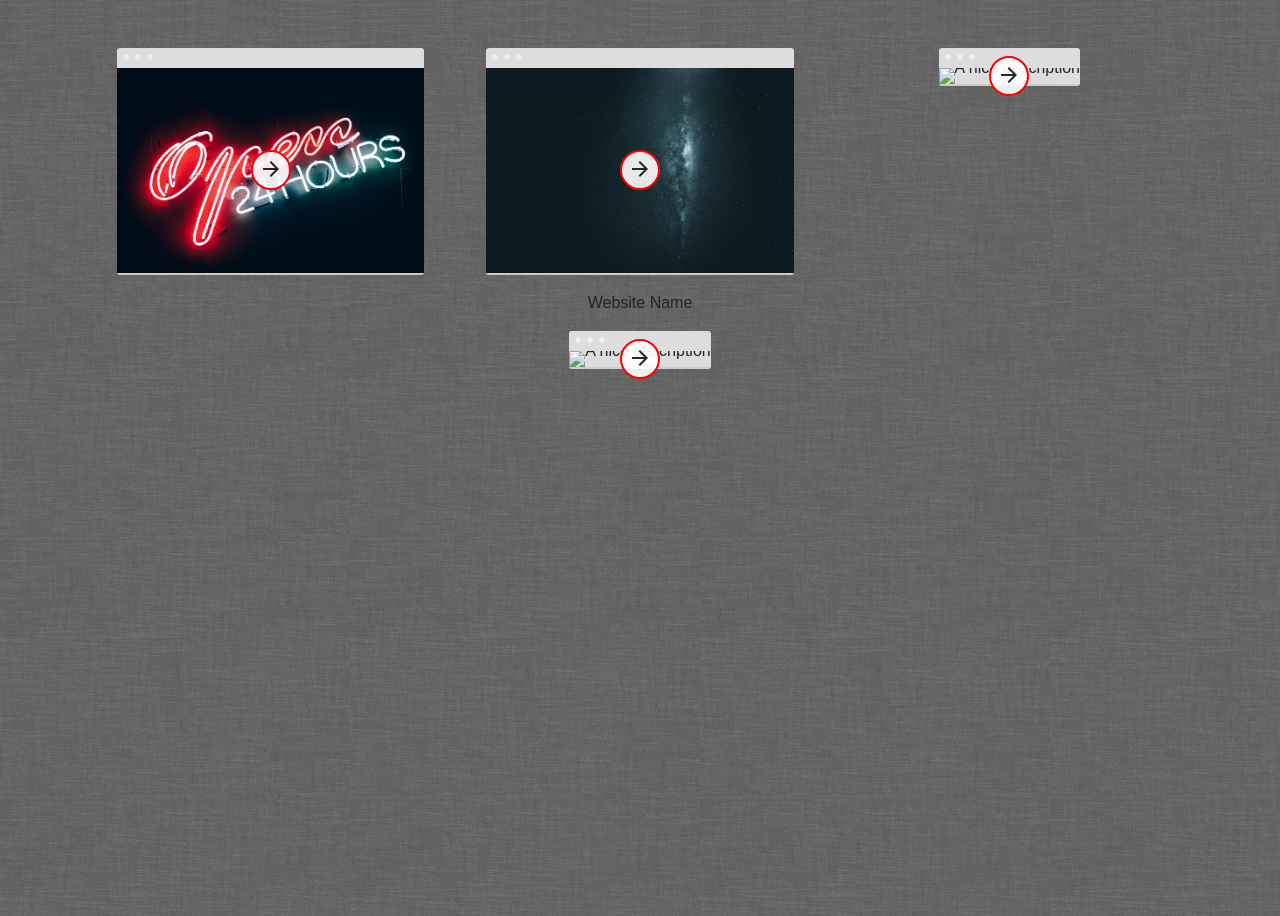
==== portfolio.html @ 8044ddec "adding portfolio page design and structure" ====
<!DOCTYPE html>
<html lang="en">
<head>
    <meta charset="UTF-8">
    <title>Dane L Miller</title>
    <link rel="stylesheet" href="https://maxcdn.bootstrapcdn.com/bootstrap/4.0.0/css/bootstrap.min.css" integrity="sha384-Gn5384xqQ1aoWXA+058RXPxPg6fy4IWvTNh0E263XmFcJlSAwiGgFAW/dAiS6JXm" crossorigin="anonymous" />
    <link href="https://fonts.googleapis.com/icon?family=Material+Icons" rel="stylesheet">
    <link rel="stylesheet" href="css/main.css" />
    <style>



    </style>
</head>
<body>


<div class="container p-3 m-3 text-center mx-auto">

<div class="row justify-content-center text-center">

      <div class="col-4">
        <div class="fake-browser-ui m-3">
            <div class="frame">
                <span></span>
                <span></span>
                <span></span>
            </div>
            <div class="more-btn more-btn-abs  hvr-pulse"><i class="material-icons">arrow_forward</i></div>
            <img src="images/24hours.jpg" alt="A nice description" class="img-fluid">
        </div>
      </div>

    <div class="col-4">
    <div class="fake-browser-ui m-3">
            <div class="frame">
                <span></span>
                <span></span>
                <span></span>
            </div>
        <div class="more-btn more-btn-abs  hvr-pulse"><i class="material-icons">arrow_forward</i></div>
            <img src="images/astro-bg.jpg" alt="A nice description" class="img-fluid">

        </div>
        <span class="fake-footer">Website Name</span>
    </div>


    <div class="col-4">

            <div class="fake-browser-ui m-3">
                    <div class="frame">
                        <span></span>
                        <span></span>
                        <span></span>
                    </div>
                <div class="more-btn more-btn-abs  hvr-pulse"><i class="material-icons">arrow_forward</i></div>
                    <img src="images/hipster.jpg" alt="A nice description" class="img-fluid">
                </div>

    </div>

    <div class="col-4">
            <div class="fake-browser-ui m-3">
                <div class="frame">
                    <span></span>
                    <span></span>
                    <span></span>
                </div>
                <div class="more-btn more-btn-abs  hvr-pulse"><i class="material-icons">arrow_forward</i></div>
                <img src="images/hipster.jpg" alt="A nice description" class="img-fluid">
            </div>
    </div>

</div>
</div>

</body>
</html>
---- css/main.css ----
@import url('https://fonts.googleapis.com/css?family=Teko');

html, body {

    background: url("../images/drk-box.png");
    /*background-size: cover;*/
    position: relative;
    z-index:-2;
    height: 100%;
    padding: 0;
    margin: 0;
}

body {
    overflow: hidden;
}


/* Preloader */

#preloader {
    position: fixed;
    top: 0;
    left: 0;
    right: 0;
    bottom: 0;
    background-color: #fff;
    /* change if the mask should have another color then white */
    z-index: 99;
    /* makes sure it stays on top */
}

#status {
    width: 200px;
    height: 200px;
    position: absolute;
    left: 50%;
    /* centers the loading animation horizontally one the screen */
    top: 50%;
    /* centers the loading animation vertically one the screen */
    background-image: url(https://raw.githubusercontent.com/niklausgerber/PreLoadMe/master/img/status.gif);
    /* path to your loading animation */
    background-repeat: no-repeat;
    background-position: center;
    margin: -100px 0 0 -100px;
    /* is width and height divided by two */
}

/* Fix for issues overflow 100%*/
.row { margin: 0; padding: 0 }

.container {
    width: 100%;
    padding: 0;
    margin: 0;
}

.bg-custom-dark {
    background-color: transparent;
    /*background: url("../images/drk-box.png");*/
}

#image-holder {
    position: absolute;
    height: 100%;
    width: 100%;
    z-index: 0 !important;
    padding: 0;
    margin: 0;
}

.filter-container {
    background-color: rgba(40, 38, 39, 0.70);
    position: absolute;
    height: 100%;
    width: 100%;
    padding: 0;
    margin: 0;
    z-index: -1 !important;
}

.break-rule {
    width: 10%;
    color: #f00;
    background-color: #f00;
    height: 4px;
    opacity: 0.8;
}

nav {
    font-family: 'Teko', sans-serif;
}
.my-name {
    color: #fff;
    font-size: 40px;

}

.main-container {
    /*background-color: rgba(255,255,255,0.9);*/
    background: url("../images/astro-bg.jpg");
    background-size: cover;
    z-index:-2;
    color: #fff;

}

.center-container {
    position: relative;
    transform: translateY(25%);
}


.box {
    width:100%;
    background:#FFF;
    background: url("../images/bg-paper.png");
    margin:0;
    padding: 0;
}

.box h3{
    text-align:center;
    position:relative;
    top:80px;
}

/*.effect2*/
/*{*/
    /*position: relative;*/
/*}*/
/*.effect2:before, .effect2:after*/
/*{*/
    /*z-index: -1;*/
    /*position: absolute;*/
    /*content: "";*/
    /*bottom: 15px;*/
    /*left: 10px;*/
    /*width: 50%;*/
    /*top: 80%;*/
    /*max-width:300px;*/
    /*background: #777;*/
    /*-webkit-box-shadow: 0 15px 30px #000;*/
    /*-moz-box-shadow: 0 15px 30px #000;*/
    /*box-shadow: 0 15px 30px #000;*/
    /*-webkit-transform: rotate(-3deg);*/
    /*-moz-transform: rotate(-3deg);*/
    /*-o-transform: rotate(-3deg);*/
    /*-ms-transform: rotate(-3deg);*/
    /*transform: rotate(-3deg);*/
/*}*/
/*.effect2:after*/
/*{*/
    /*-webkit-transform: rotate(3deg);*/
    /*-moz-transform: rotate(3deg);*/
    /*-o-transform: rotate(3deg);*/
    /*-ms-transform: rotate(3deg);*/
    /*transform: rotate(3deg);*/
    /*right: 10px;*/
    /*left: auto;*/
/*}*/


nav a {
    color: #fff;

}

nav a:hover {
    color: #fff;
    text-decoration: none;
}


.img-logo  {
    width: 50px;
    height: 50px;
}

.contact-btn {
    background-color: red;
    border: 3px solid red;
    color: #fff;
    border-radius: 25px;
    width: 130px;
    text-align: center;
    line-height: 35px;
    padding-top: 5px;
    -webkit-box-shadow: -1px -1px 44px -6px rgba(255,0,0,1);
    -moz-box-shadow: -1px -1px 44px -6px rgba(255,0,0,1);
    box-shadow: -1px -1px 44px -6px rgba(255,0,0,1);

}

.tag-button {
    background-color: transparent;
    border: 3px solid #fff;
    color: #fff;
    border-radius: 25px;
    width: 150px;
    height:50px;
    line-height: 40px;
    -webkit-box-shadow: -1px -1px 44px -6px rgba(255,255,255,1);
    -moz-box-shadow: -1px -1px 44px -6px rgba(255,255,255,1);
    box-shadow: -1px -1px 44px -6px rgba(255,255,255,1);


}

.tag-button:hover {
    background-color: rgba(200,0,0,0.75);
    -webkit-box-shadow: -1px -1px 44px -6px rgba(255,0,0,1);
    -moz-box-shadow: -1px -1px 44px -6px rgba(255,0,0,1);
    box-shadow: -1px -1px 44px -6px rgba(255,0,0,1);
    cursor: pointer;

}

.contact-btn a {
    color: #fff;
    font-size: 20px;
    text-decoration: none;
    cursor: pointer;
}

.tag-line {
    font-size: 72px;

}

.panel {
    border: 0;
    color: #fff;
    min-height: 500px;
    padding: 20px;
    position: relative;

}

.panel img {
    width: 70%;
    margin: 30px;
}

.panel span {
    font-weight: bold;
    font-size: 25px;

}

.design-panel::after {

    background-color: #000000;
    background: url("../images/astro-bg.jpg");
    background-size: cover;
    position: absolute;
    top: 0;
    left: 0;
    bottom: 0;
    right: 0;
    z-index: -2;
    content: "";
    opacity: 0.7;

    -webkit-filter: blur(5px);
    -moz-filter: blur(5px);
    -o-filter: blur(5px);
    -ms-filter: blur(5px);
    filter: blur(1px) sepia(60%);
}



.development-panel::after {
    background: url("../images/hipster.jpg");
    background-size: cover;
    position: absolute;
    top: 0;
    left: 0;
    bottom: 0;
    right: 0;
    z-index: -2;
    content: "";
    opacity: 0.7;
    -webkit-filter: blur(5px);
    -moz-filter: blur(5px);
    -o-filter: blur(5px);
    -ms-filter: blur(5px);
    filter: blur(1px) sepia(60%);
}
.comm-panel::after {
    background: url("../images/24hours.jpg");
    background-size: cover;
    position: absolute;
    top: 0;
    left: 0;
    bottom: 0;
    right: 0;
    z-index: -2;
    content: "";
    opacity: 0.7;
    -webkit-filter: blur(5px);
    -moz-filter: blur(5px);
    -o-filter: blur(5px);
    -ms-filter: blur(5px);
    filter: blur(1px) sepia(60%);
}
.strategy-panel::after {
    background: url("../images/time.jpg");
    background-size: cover;
    position: absolute;
    top: 0;
    left: 0;
    bottom: 0;
    right: 0;
    z-index: -2;
    content: "";
    opacity: 0.7;
    -webkit-filter: blur(5px);
    -moz-filter: blur(5px);
    -o-filter: blur(5px);
    -ms-filter: blur(5px);
    filter: blur(1px) sepia(60%);
}

.more-btn {
    
    border: 2px solid red;
    -webkit-border-radius: 50%;
    -moz-border-radius: 50%;
    border-radius: 50%;
    width: 40px;
    height: 40px;
    line-height: 3.0;
    margin-left: auto;
    margin-right: auto;

    -webkit-box-shadow: -1px -1px 44px -6px rgba(255,0,0,1);
    -moz-box-shadow: -1px -1px 44px -6px rgba(255,0,0,1);
    box-shadow: -1px -1px 44px -6px rgba(255,0,0,1);
    cursor: pointer;

}

.more-btn-abs {
    position: absolute;
    left: calc(50% - 20px);
    top: calc(50% - 10px);
    background-color: rgba(255,255,255, 0.9);
    z-index: 200;
}
/* Shutter Out Vertical */
.hvr-shutter-out-vertical {
    display: inline-block;
    vertical-align: middle;
    -webkit-transform: perspective(1px) translateZ(0);
    transform: perspective(1px) translateZ(0);
    box-shadow: 0 0 1px rgba(0, 0, 0, 0);
    position: relative;
    -webkit-transition-property: color;
    transition-property: color;
    -webkit-transition-duration: 0.3s;
    transition-duration: 0.3s;
}
.hvr-shutter-out-vertical:before {
    content: "";
    position: absolute;
    z-index: -1;
    top: 0;
    bottom: 0;
    left: 0;
    right: 0;
    opacity: 1;
    background: #d11b1a;
    -webkit-transform: scaleY(0);
    transform: scaleY(0);
    -webkit-transform-origin: 50%;
    transform-origin: 50%;
    -webkit-transition-property: transform;
    transition-property: transform;
    -webkit-transition-duration: 0.3s;
    transition-duration: 0.3s;
    -webkit-transition-timing-function: ease-out;
    transition-timing-function: ease-out;
}

#panels:before {
    content: "";
    z-index: 1;
    background-color: rgba(0,0,0,0.5);


}
.hvr-shutter-out-vertical:hover, .hvr-shutter-out-vertical:focus, .hvr-shutter-out-vertical:active {
    color: white;
}
.hvr-shutter-out-vertical:hover:before, .hvr-shutter-out-vertical:focus:before, .hvr-shutter-out-vertical:active:before {
    -webkit-transform: scaleY(1);
    transform: scaleY(1);
}




/* Pulse */
@-webkit-keyframes hvr-pulse {
    25% {
        -webkit-transform: scale(1.1);
        transform: scale(1.1);
    }
    75% {
        -webkit-transform: scale(0.9);
        transform: scale(0.9);
    }
}
@keyframes hvr-pulse {
    25% {
        -webkit-transform: scale(1.1);
        transform: scale(1.1);
    }
    75% {
        -webkit-transform: scale(0.9);
        transform: scale(0.9);
    }
}
.hvr-pulse {
    display: inline-block;
    vertical-align: middle;
    -webkit-transform: perspective(1px) translateZ(0);
    transform: perspective(1px) translateZ(0);
    box-shadow: 0 0 1px rgba(0, 0, 0, 0);
}
.hvr-pulse:hover, .hvr-pulse:focus, .hvr-pulse:active {
    -webkit-animation-name: hvr-pulse;
    animation-name: hvr-pulse;
    -webkit-animation-duration: 1s;
    animation-duration: 1s;
    -webkit-animation-timing-function: linear;
    animation-timing-function: linear;
    -webkit-animation-iteration-count: infinite;
    animation-iteration-count: infinite;
}


/* Outline In */
.hvr-outline-in {
    display: inline-block;
    vertical-align: middle;
    -webkit-transform: perspective(1px) translateZ(0);
    transform: perspective(1px) translateZ(0);
    box-shadow: 0 0 1px rgba(0, 0, 0, 0);
    position: relative;
    margin: 10px;
    cursor: pointer;
}
.hvr-outline-in:before {
    pointer-events: none;
    content: '';
    position: absolute;
    border: #d11b1a solid 4px;
    top: -10px;
    right: -10px;
    bottom: -10px;
    left: -10px;
    opacity: 0;
    -webkit-transition-duration: 0.3s;
    transition-duration: 0.3s;
    -webkit-transition-property: top, right, bottom, left;
    transition-property: top, right, bottom, left;
}
.hvr-outline-in:hover:before, .hvr-outline-in:focus:before, .hvr-outline-in:active:before {
    top: -4px;
    right: -4px;
    bottom: -4px;
    left: -4px;
    opacity: 0.7;

}

/* Underline From Center */
.hvr-underline-from-center {
    display: inline-block;
    vertical-align: middle;
    -webkit-transform: perspective(1px) translateZ(0);
    transform: perspective(1px) translateZ(0);
    box-shadow: 0 0 1px rgba(0, 0, 0, 0);
    position: relative;
    overflow: hidden;
}
.hvr-underline-from-center:before {
    content: "";
    position: absolute;
    z-index: -1;
    left: 51%;
    right: 51%;
    bottom: 0;
    background: #d11b1a;
    height: 4px;
    -webkit-transition-property: left, right;
    transition-property: left, right;
    -webkit-transition-duration: 0.3s;
    transition-duration: 0.3s;
    -webkit-transition-timing-function: ease-out;
    transition-timing-function: ease-out;
}
.hvr-underline-from-center:hover:before, .hvr-underline-from-center:focus:before, .hvr-underline-from-center:active:before {
    left: 0;
    right: 0;
}

footer a {
    color: #d11b1a;
    font-size: 20px;
}

footer .logo-img {
    width: 30px;
    height: 30px;
    margin: 0;
    padding: 0;
    opacity: 0.7;
}

footer .logo-img:hover {
    opacity: 1;
}

footer {
    width: 100%;
    min-height: 300px;
    font-size: 16px;


    color: #fff;
    background: url('../images/bg.jpg');
    background-size: cover;
    -moz-box-shadow:    inset 0 0 10px #000000;
    -webkit-box-shadow: inset 0 0 10px #000000;
    box-shadow:         inset 0 0 10px #000000;
}


footer nav a {
    color: #fff;
    font-size: 30px;
}

footer nav {
   color: #fff;
    font-size: 30px;
}


/* Porfolio Page */

.fake-browser-ui {
    padding: 20px 0 0;
    border-radius: 3px;
    border-bottom: 2px solid #ccc;
    background: #ddd;
    display: inline-block;
    position: relative;
    line-height: 0;
}

.fake-browser-ui .frame {
    display: block;
    height: 15px;
    position: absolute;
    top: 5px;
    left: 1px;
}

.fake-browser-ui:hover:before {
    content: "";
    position: absolute;
    opacity: 0.5;
    z-index: 100;
    bottom: 0;
    background: #d11b1a;
    height: calc(100% - 20px);
    width: 100%;
    -webkit-transition-property: left, right;
    transition-property: left, right;
    -webkit-transition-duration: 0.3s;
    transition-duration: 0.3s;
    -webkit-transition-timing-function: ease-out;
    transition-timing-function: ease-out;
}

.fake-browser-ui span {
    height: 8px;
    width: 8px;
    border-radius: 8px;
    background-color: #eee;
    border: 1px solid #dadada;
    float: left;
    margin: 0 0 0 4px;
}

.fake-footer{
}
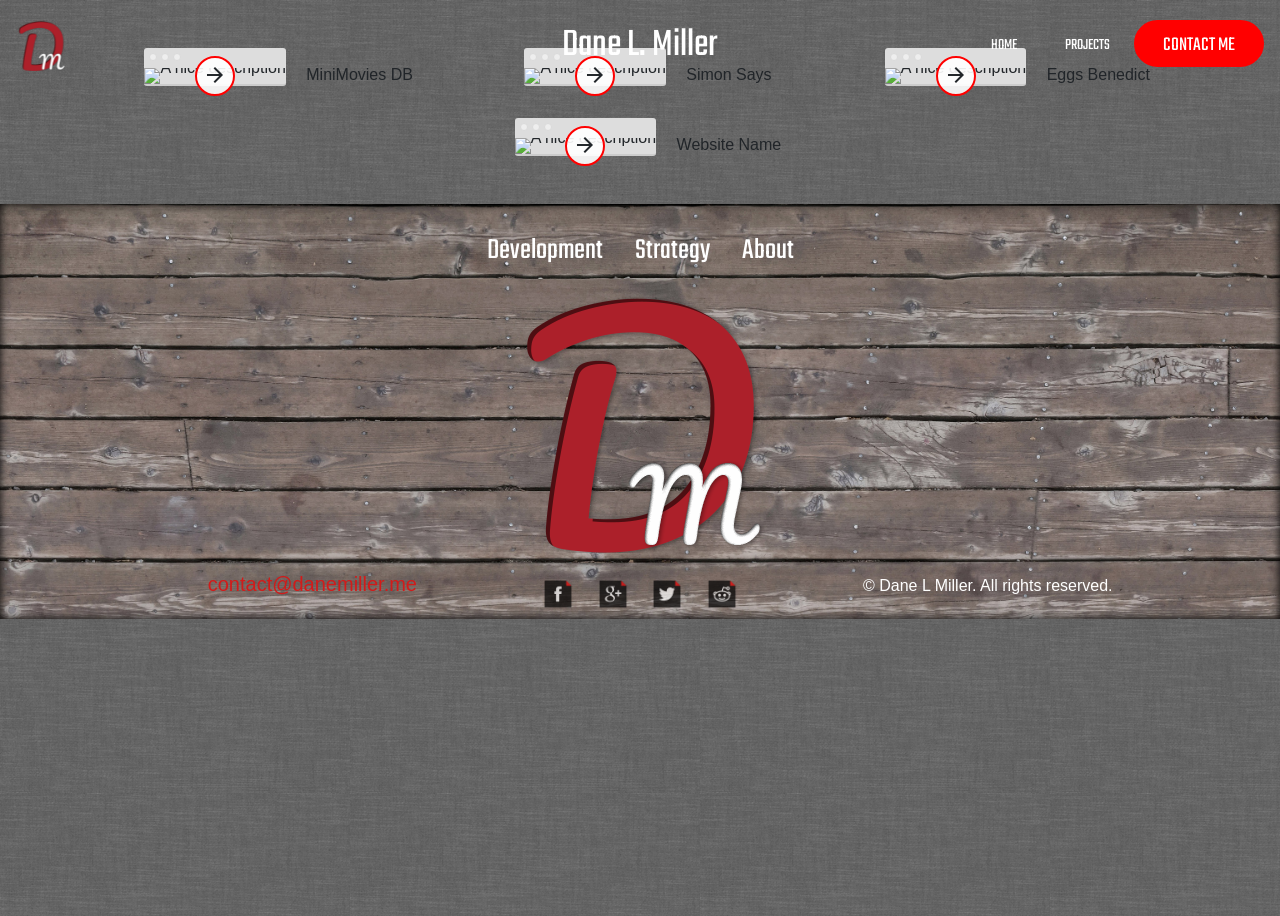
==== commit 2657ddef: "initial resume page design" ====
--- a/portfolio.html
+++ b/portfolio.html
@@ -6,14 +6,55 @@
     <link rel="stylesheet" href="https://maxcdn.bootstrapcdn.com/bootstrap/4.0.0/css/bootstrap.min.css" integrity="sha384-Gn5384xqQ1aoWXA+058RXPxPg6fy4IWvTNh0E263XmFcJlSAwiGgFAW/dAiS6JXm" crossorigin="anonymous" />
     <link href="https://fonts.googleapis.com/icon?family=Material+Icons" rel="stylesheet">
     <link rel="stylesheet" href="css/main.css" />
-    <style>
 
-
-
-    </style>
 </head>
 <body>
 
+
+<!-- Header -->
+<header>
+
+    <nav class="navbar  navbar-expand-md bg-faded justify-content-center bg-custom-dark fixed-top">
+        <a href="/" class="navbar-brand d-flex w-50 mr-auto"><img src="images/logo.png" class="d-inline-block align-center img-logo" alt="">
+        </a>
+        <button class="navbar-toggler" type="button" data-toggle="collapse" data-target="#collapsingNavbar3">
+            <span class="navbar-toggler-icon"></span>
+        </button>
+        <div class="navbar-collapse collapse w-100" id="collapsingNavbar3">
+            <ul class="navbar-nav w-100 justify-content-center">
+                <li class="nav-item active">
+
+                </li>
+                <li class="nav-item hvr-underline-from-center">
+                    <a class="nav-link my-name" href="#">Dane L. Miller</a>
+                </li>
+                <li class="nav-item">
+
+                </li>
+            </ul>
+            <ul class="nav navbar-nav ml-auto w-100 justify-content-end">
+                <li class="nav-item p-2 m-3">
+                    <a href="#" class="text-uppercase hvr-underline-from-center ">
+                        Home
+                    </a>
+                </li>
+                <li class="nav-item  p-2 m-3 ">
+                    <a href="#" class="text-uppercase hvr-underline-from-center">
+                        Projects
+                    </a>
+                </li>
+                <li class="nav-item">
+                    <div class="contact-btn  hvr-pulse"> <a href="#" class="text-uppercase">
+                        Contact Me
+                    </a></div>
+
+                </li>
+            </ul>
+        </div>
+    </nav>
+
+</header>
+<!-- Content -->
 
 <div class="container p-3 m-3 text-center mx-auto">
 
@@ -27,8 +68,9 @@
                 <span></span>
             </div>
             <div class="more-btn more-btn-abs  hvr-pulse"><i class="material-icons">arrow_forward</i></div>
-            <img src="images/24hours.jpg" alt="A nice description" class="img-fluid">
+            <img src="images/mini-movies.png" alt="A nice description" class="img-fluid">
         </div>
+          <span class="fake-footer">MiniMovies DB</span>
       </div>
 
     <div class="col-4">
@@ -39,10 +81,10 @@
                 <span></span>
             </div>
         <div class="more-btn more-btn-abs  hvr-pulse"><i class="material-icons">arrow_forward</i></div>
-            <img src="images/astro-bg.jpg" alt="A nice description" class="img-fluid">
+            <img src="images/simon-says.png" alt="A nice description" class="img-fluid">
 
         </div>
-        <span class="fake-footer">Website Name</span>
+        <span class="fake-footer">Simon Says</span>
     </div>
 
 
@@ -57,7 +99,7 @@
                 <div class="more-btn more-btn-abs  hvr-pulse"><i class="material-icons">arrow_forward</i></div>
                     <img src="images/hipster.jpg" alt="A nice description" class="img-fluid">
                 </div>
-
+        <span class="fake-footer">Eggs Benedict</span>
     </div>
 
     <div class="col-4">
@@ -70,10 +112,51 @@
                 <div class="more-btn more-btn-abs  hvr-pulse"><i class="material-icons">arrow_forward</i></div>
                 <img src="images/hipster.jpg" alt="A nice description" class="img-fluid">
             </div>
+        <span class="fake-footer">Website Name</span>
     </div>
 
 </div>
 </div>
+<footer >
+    <div class="row justify-content-center">
 
+        <nav id="foot-nav" class="navbar  navbar-expand-md bg-faded justify-content-center">
+            <ul class="navbar-nav nav w-100 justify-content-center">
+                <li class="nav-item p-3"><a href="#" class="hvr-underline-from-center">Development</a></li>
+                <li class="nav-item p-3"><a href="#" class="hvr-underline-from-center">Strategy</a></li>
+                <li class="nav-item p-3"><a href="#" class="hvr-underline-from-center">About</a></li>
+            </ul>
+        </nav>
+
+    </div>
+
+    <div class="row justify-content-center">
+
+        <img src="images/logo.png" alt="Dane Miller">
+
+    </div>
+    <div class="d-flex  justify-content-center m-3 flex-wrap">
+        <div class="col text-right align-self-baseline">   <a href="#">contact@danemiller.me</a>
+        </div>
+
+        <div class="col text-center">
+            <div class="hvr-outline-in"> <img src="images/logo-fb-black.png" alt="Facebook"  class="logo-img "></div>
+            <div class="hvr-outline-in"> <img src="images/logo-gplus-black.png" alt="Google Plus" class="logo-img "></div>
+            <div class="hvr-outline-in"> <img src="images/logo-twitter.png" alt="Twitter"  class="logo-img "></div>
+            <div class="hvr-outline-in"> <img src="images/logo-reddit.png" alt="Reddit"  class="logo-img "></div>
+        </div>
+
+        <div class="col text-left align-self-baseline"><span>&copy; Dane L Miller. All rights reserved.</span>
+        </div>
+    </div>
+    </div>
+    </div>
+
+</footer>
+
+<script src="https://code.jquery.com/jquery-3.3.1.min.js" integrity="sha256-FgpCb/KJQlLNfOu91ta32o/NMZxltwRo8QtmkMRdAu8=" crossorigin="anonymous"></script>
+<script src="https://cdnjs.cloudflare.com/ajax/libs/popper.js/1.12.9/umd/popper.min.js" integrity="sha384-ApNbgh9B+Y1QKtv3Rn7W3mgPxhU9K/ScQsAP7hUibX39j7fakFPskvXusvfa0b4Q" crossorigin="anonymous"></script>
+<script src="https://maxcdn.bootstrapcdn.com/bootstrap/4.0.0/js/bootstrap.min.js" integrity="sha384-JZR6Spejh4U02d8jOt6vLEHfe/JQGiRRSQQxSfFWpi1MquVdAyjUar5+76PVCmYl" crossorigin="anonymous"></script>
+<script src="js/main.js"></script>
 </body>
 </html>
--- a/css/main.css
+++ b/css/main.css
@@ -1,4 +1,5 @@
 @import url('https://fonts.googleapis.com/css?family=Teko');
+@import url('https://fonts.googleapis.com/css?family=Gruppo|Lato|Righteous');
 
 html, body {
 
@@ -186,6 +187,7 @@
     text-align: center;
     line-height: 35px;
     padding-top: 5px;
+    margin-top: 10px;
     -webkit-box-shadow: -1px -1px 44px -6px rgba(255,0,0,1);
     -moz-box-shadow: -1px -1px 44px -6px rgba(255,0,0,1);
     box-shadow: -1px -1px 44px -6px rgba(255,0,0,1);
@@ -599,4 +601,167 @@
 }
 
 .fake-footer{
+}
+
+
+
+.paper {
+    background: #fff;
+    margin-top: 50px;
+
+    position: relative;
+    width: 90%;
+    margin-left: auto;
+    margin-right: auto;
+}
+
+.paper h1,h2,h3 {
+
+    font-family: 'Righteous', cursive;
+
+}
+
+.paper h1 {
+    font-size: 10vh;
+}
+
+.paper,
+.paper::before,
+.paper::after {
+    /* Styles to distinguish sheets from one another */
+    box-shadow: 1px 1px 1px rgba(0,0,0,0.25);
+    border: 1px solid #bbb;
+}
+
+.paper::before,
+.paper::after {
+    content: "";
+    position: absolute;
+    height: 95%;
+    width: 99%;
+    background-color: #eee;
+}
+
+.paper::before {
+    right: 15px;
+    top: 0;
+    transform: rotate(-1deg);
+    z-index: -1;
+}
+
+.paper::after {
+    top: 5px;
+    right: -5px;
+    transform: rotate(1deg);
+    z-index: -2;
+}
+
+.left-panel {
+    background-color: #333333;
+    color: #fff;
+    padding-right: 0px;
+    margin-right: 0px;
+}
+
+.left-panel .title {
+    width: 100%;
+}
+
+.left-panel .spaced-row {
+    width: 100%;
+    margin-left: 20%;
+}
+
+.left-panel .info {
+}
+.left-icon {
+    font-size: 40px;
+}
+.header-icon {
+    font-size: 60px;
+    text-align: left;
+    position: absolute;
+    left: 18px;
+    top: 8px;
+}
+
+
+.right-header {
+    margin-top: 20px;
+    margin-left: 10px;
+}
+.flex-column .row {
+    padding: 10px 0;
+}
+
+.years {
+    margin-left: 45px;
+    border-left: 2px solid #000;
+    padding-left: 20px;
+    padding-right: 20px;
+
+}
+
+.time-line {
+    position: absolute;
+    left:  51px;
+    margin-top:3px;
+}
+
+.dot {
+    height: 20px;
+    width: 20px;
+    background-color: #fff;
+    border: 2px solid #000;
+    border-radius: 50%;
+    display: inline-block;
+}
+
+
+.avatar {
+    margin: 20px auto;
+    border:2px solid #fff;
+    border-radius: 50%;
+    -webkit-border-radius:  50%;
+    -moz-border-radius: 50%;
+    -webkit-filter: sepia(40%); /* Safari */
+    filter: sepia(40%);
+
+}
+
+
+.resume-side-hr {
+    border: 0;
+    height: 3px;
+    background: #FFF;
+    width: 80%;
+    align: right;
+
+}
+
+.resume-side-header {
+
+
+}
+
+h3 {
+    width:100%;
+}
+
+h3:after {
+    content: " ";
+    border: 2px solid #fff;
+    margin-top: 15px;
+    margin-bottom: 15px;
+    display: block;
+    max-width: 100%;
+
+}
+
+.resume-main-hr {
+    border: 0;
+    height: 3px;
+    background: #333;
+    background-image: linear-gradient(to right, #ccc, #333, #ccc);
+
 }
